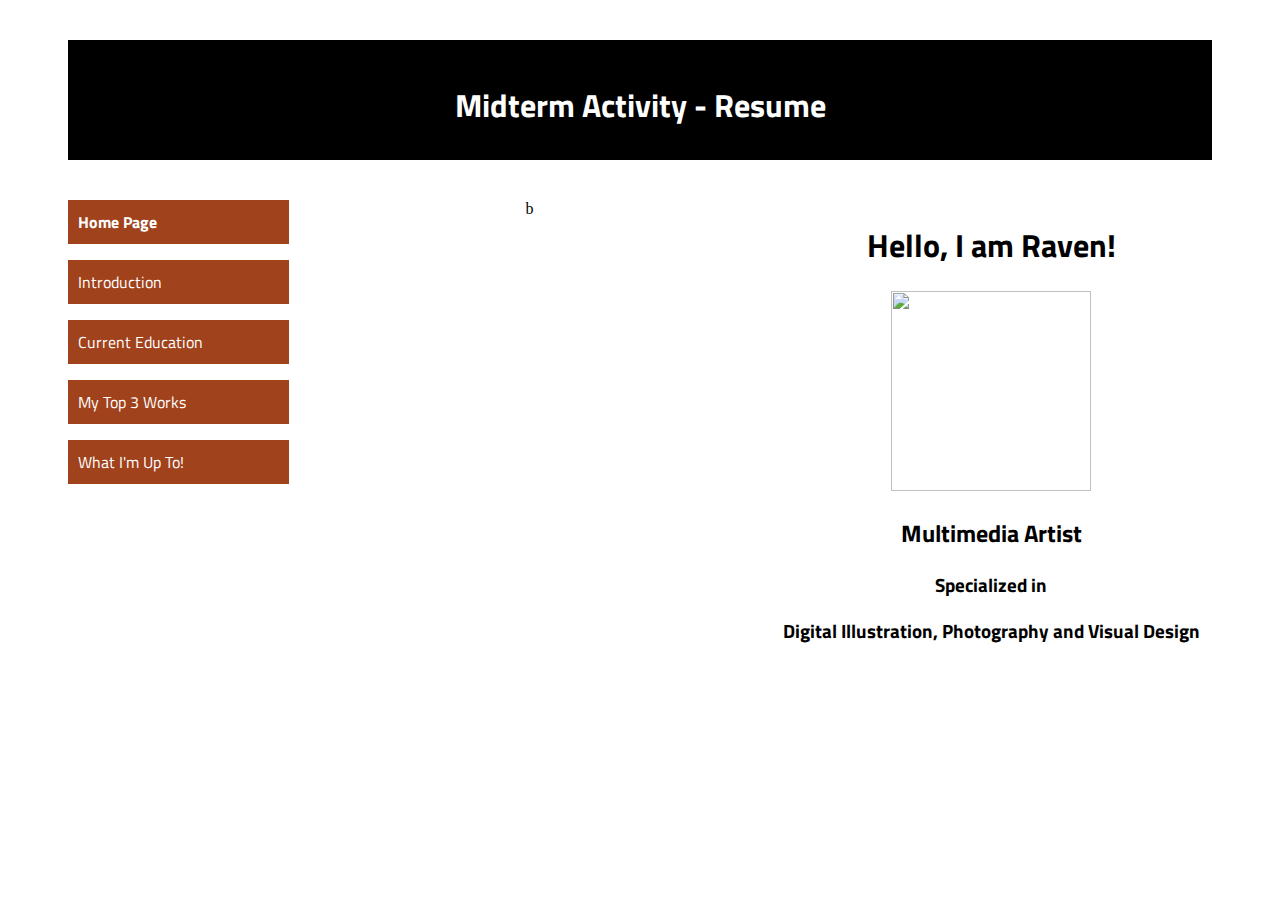
==== index.html @ 8bbb1fb3 "Cloned Repository to Personal Device" ====
<!DOCTYPE html>
<html lang="en">
  <head>
    <meta charset="UTF-8" />
    <meta name="viewport" content="width=device-width, initial-scale=1.0" />
    <title>TD22 Resume - Delos Santos</title>
    <link rel="preconnect" href="https://fonts.googleapis.com" />
    <link rel="preconnect" href="https://fonts.gstatic.com" crossorigin />
    <link
      href="https://fonts.googleapis.com/css2?family=Titillium+Web:ital,wght@0,200;0,300;0,400;0,600;0,700;0,900;1,200;1,300;1,400;1,600;1,700&display=swap"
      rel="stylesheet"
      />
      <link rel="stylesheet" href="./assets/css/style.css" />
    </head>
  <body class="background">
    <div class="header">
      <h1>Midterm Activity - Resume</h1>
    </div>
    <div class="margin"></div>
    <section class="hero">
      <div class="left">
        <a href="#" class="btn" style="font-weight: bold">Home Page</a>
        <a href="./pages/introduction/index.html" class="btn">Introduction</a>
        <a href="./pages/currenteducation/index.html" class="btn">Current Education</a>
        <a href="./pages/top3works/index.html" class="btn">My Top 3 Works</a>
        <a href="./pages/whatimupto/index.html" class="btn">What I'm Up To!</a>
      </div>
      <div class="mid">b
      </div>
      <div class="right">
        <h1>Hello, I am Raven!</h1>
        <img class="resume" src="assets\img\resumepic.png">
        <h2>Multimedia Artist
        <h3>Specialized in</h3>
        <h3>Digital Illustration, Photography and Visual Design</h3>
        </h2>
      </div>
    </section>
  </div>
  </body>
</html>
---- assets/css/style.css ----
.background {
    background-image: url(../img/sunsetbackground.png);
    background-size: cover;
}

.paragraph-text {
    font-family: "Titillium Web", sans-serif;
}

p, h1, h2, h3, h4, h5, h6 {
    font-family: "Titillium Web", sans-serif;
}

.header {
    background-color: black;
    text-align: center;
    height: 80px;
    padding: 20px;
    margin-top: 40px;
    margin-left: 60px;
    margin-right: 60px;
    color: white;
}

.margin {
    margin-top: 40px;
    margin-bottom: 40px;
}

.hero {
    display: flex;

    .left {
        width: 20%;
        display: flex;
        flex-direction: column;
        gap: 1rem;
        margin-left: 60px;

        .btn {
                color: white;
                font-family: "Titillium Web", sans-serif;
                padding: 10px;
                text-decoration: none;
                background-color: rgb(160, 66, 28);
         }
            .btn:hover {
                font-family: "Titillium Web", sans-serif;
                text-decoration: none;
                box-shadow: 0 12px 16px 0 rgba(0,0,0,0.24), 0 17px 50px 0 rgba(0,0,0,0.19)
        }
    }
    .mid {
        height: 700px;
        width:40%;
        text-align: center;
        margin-left: 20px;
        margin-right: 20px;
        background-color: rgb(255, 255, 255);
    }
    .right {
        height: 700px;
        width: 40%;
        text-align: center;
        margin-right: 60px;
        background-color: rgb(255, 255, 255);
    }
}

img.resume {
    height: 200px;
    width: 200px;
}
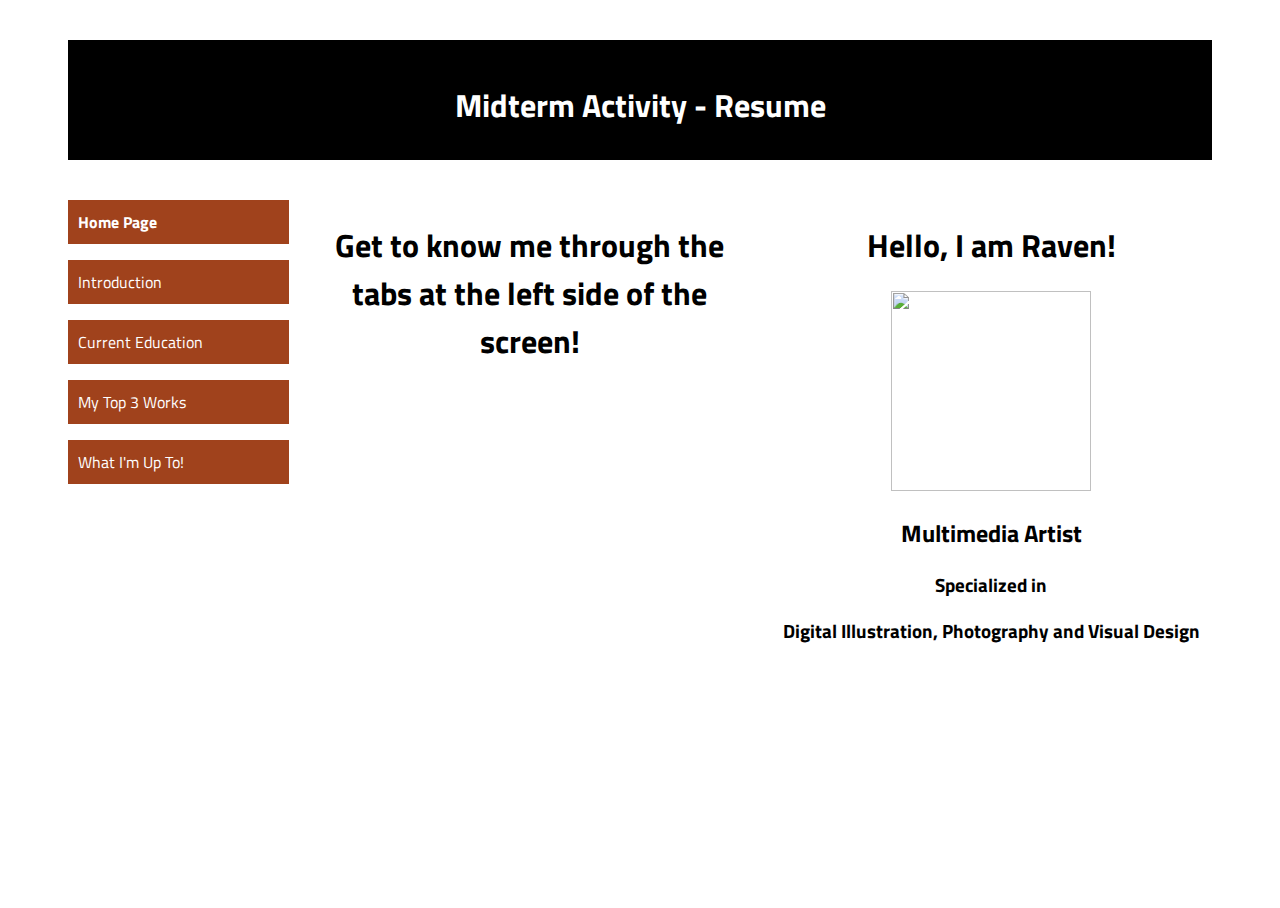
==== commit 1fb792a0: "Cloned Repository to Personal Device and Tested the Commit Feature" ====
--- a/index.html
+++ b/index.html
@@ -25,7 +25,8 @@
         <a href="./pages/top3works/index.html" class="btn">My Top 3 Works</a>
         <a href="./pages/whatimupto/index.html" class="btn">What I'm Up To!</a>
       </div>
-      <div class="mid">b
+      <div class="mid">
+        <h1>Get to know me through the tabs at the left side of the screen!</h1>
       </div>
       <div class="right">
         <h1>Hello, I am Raven!</h1>
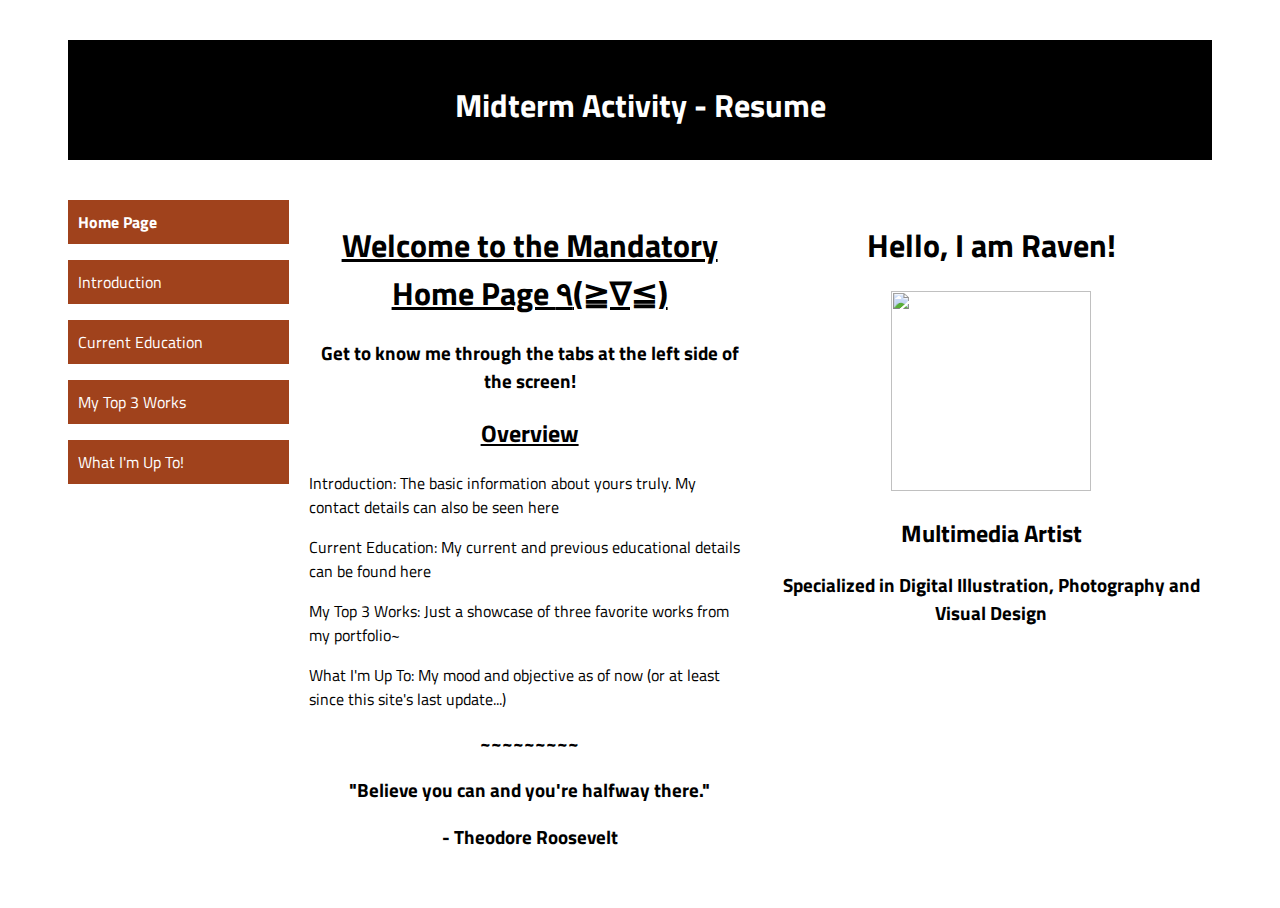
==== commit 92c61fa0: "Final Output with More Personalized Name" ====
--- a/index.html
+++ b/index.html
@@ -26,17 +26,25 @@
         <a href="./pages/whatimupto/index.html" class="btn">What I'm Up To!</a>
       </div>
       <div class="mid">
-        <h1>Get to know me through the tabs at the left side of the screen!</h1>
+        <div style="text-decoration: underline;"><h1>Welcome to the Mandatory Home Page ٩(≧∇≦)</h1></div>
+        <h3>Get to know me through the tabs at the left side of the screen!</h3>
+        <h2><div style="text-decoration: underline;">Overview</div></h2>
+        <div style="text-align: left;"><p>Introduction: The basic information about yours truly. My contact details can also be seen here</p>
+        <p>Current Education: My current and previous educational details can be found here</p>
+        <p>My Top 3 Works: Just a showcase of three favorite works from my portfolio~</p>
+        <p>What I'm Up To: My mood and objective as of now (or at least since this site's last update...)</p></div>
+        <h3>~~~~~~~~~</h3>
+        <h3>"Believe you can and you're halfway there."</h3>
+        <h3>- Theodore Roosevelt</h3>
       </div>
       <div class="right">
         <h1>Hello, I am Raven!</h1>
-        <img class="resume" src="assets\img\resumepic.png">
+        <img class="resume" src="./assets/img/resumepic.png">
         <h2>Multimedia Artist
-        <h3>Specialized in</h3>
-        <h3>Digital Illustration, Photography and Visual Design</h3>
+        <h3>Specialized in Digital Illustration, Photography and Visual Design</h3>
         </h2>
       </div>
     </section>
   </div>
   </body>
-</html>
+</html>